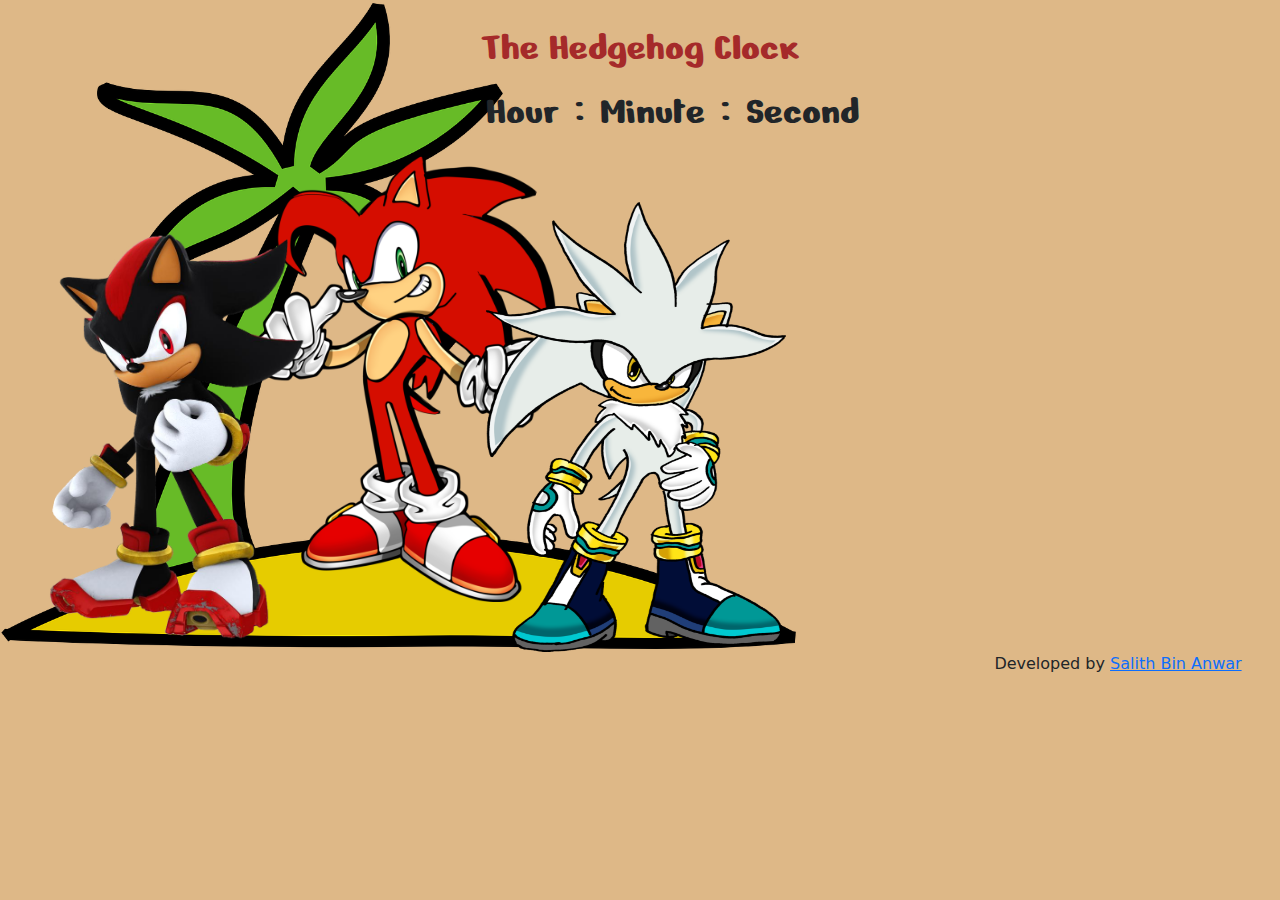
==== index.html @ 6723a731 "first commit" ====
<!DOCTYPE html>
<html lang="en">

<head>
    <!-- <meta http-equiv="refresh" content="1"> -->
    <meta charset="UTF-8">
    <meta name="viewport" content="width=device-width, initial-scale=1.0">
    <meta http-equiv="X-UA-Compatible" content="ie=edge">
    <meta name="Description" content="Enter your description here" />
    <link rel="stylesheet"
        href="https://cdnjs.cloudflare.com/ajax/libs/twitter-bootstrap/5.0.0-alpha2/css/bootstrap.min.css">
    <link rel="stylesheet" href="https://cdnjs.cloudflare.com/ajax/libs/font-awesome/5.15.0/css/all.min.css">
    <link rel="stylesheet" href="css/exp.css">
    <link rel="icon" href="images/icon.png">
    <title>pdoom</title>
</head>

<body class="picture">
    <h1 class="pt-4" style="font-family: 'Nerko One', cursive;">The Hedgehog Clock</h1>

    <div class=" clock d-flex justify-content-center" style="font-family: 'Nerko One', cursive; padding-top: 0px;">
        <div class="p-2 h1" id="hour">Hour </div>
        <div class="p-2 h1">:</div>
        <div class="p-2 h1" id="minute">Minute</div>
        <div class="p-2 h1">:</div>
        <div class="p-2 h1" id="second">Second</div>
    </div>
<div >
    <div class="sonic">
        <img class="redSonic" src="images/kissclipart-sonic-the-hedgehog-red-clipart-sonic-the-hedgehog-1c4ba6631c335ccc.png" alt="">
    </div>

<div class="blackSonic">
      <img class="blackSonic" src="images/kissclipart-shadow-sonic-clipart-shadow-the-hedgehog-amy-rose-f08a14e1a0287089.png" alt="">
</div>
<div class="whiteSonic">
    <img class="whiteSonic" src="images/kissclipart-silver-sonic-hedgehog-clipart-shadow-the-hedgehog-24073623dadf0a4e.png" alt="">
</div>
</div>




    <script src="exp.js"></script>
    <script src="https://cdnjs.cloudflare.com/ajax/libs/popper.js/1.16.1/umd/popper.min.js"></script>
    <script src="https://cdnjs.cloudflare.com/ajax/libs/twitter-bootstrap/5.0.0-alpha2/js/bootstrap.min.js"></script>
    <footer >  Developed by <a href="" target="_blank">Salith Bin Anwar</a> </footer>
</body>

</html>
---- css/exp.css ----
@import url('https://fonts.googleapis.com/css2?family=Nerko+One&display=swap');

h1 {
    text-align: center;
    color: brown;
}

body {
    box-sizing: border-box;
    max-height: 100vh;
    overflow-y: hidden;
    background-color: burlywood;
}

.clock {
    text-align: left;
    margin-left: 5%;
}

.picture {

    background-image: url('../images/island.png');
    background-size: 800px;
    background-repeat: no-repeat;
}

/* red sonic animation  */
.sonic .redSonic {
    margin-left: 20%;
    height: 450px;
    width: 300px;
    position: absolute;
    animation-name: sonic;
    animation-duration: 1s;
    animation-fill-mode: forwards;
}

@keyframes sonic {

    from {
        top: -900px;
    }

    to {
        top: 200px;
    }

}

/* black sonic animation */
.blackSonic .blackSonic {
    margin-top: 60px;
    margin-left: 2%;
    height: 450px;
    width: 300px;
    position: absolute;
    animation-name: blackSonic;
    animation-fill-mode: forwards;
    animation-duration: 1s;
}

@keyframes blackSonic {
    0% {
        transform: translateX(-900px);
    }

    100% {
        transform: translateZ(100px);
    }
}

/* white sonic animation */
.whiteSonic .whiteSonic {
    margin-top: 50px;
    margin-left: 38%;
    height: 450px;
    width: 300px;
    position: relative;
    animation-name: whiteSonic;
    animation-fill-mode: forwards;
    animation-duration: 1s;
}

@keyframes whiteSonic {
    0% {
        transform: translateX(1200px);
    }
}

footer {
    text-align: right;
    padding-right: 3%;
    position: relative;
}

@media only screen and (max-width: 1000px) {

    h1 {
        text-align: center;
        color: brown;
    }

    body {
        box-sizing: border-box;
        max-height: 100vh;
        overflow-y: hidden;
        background-color: burlywood;
    }

    .picture {

        background-position: center;
        background-image: url('../images/island.png');
        background-size: 300px;
        background-repeat: no-repeat;
    }

    .clock {
        border: black 6px;
        padding-top: 0px;
        padding-bottom: 200px;
        padding: 10%;

    }

    /* red sonic animation  */
    .sonic .redSonic {
        margin-top: -19%;
        margin-left: 36%;
        height: 130px;
        width: 90px;
        position: absolute;
        animation-name: redSonic;
        animation-duration: 1s;
        animation-fill-mode: forwards;
    }

    @keyframes redSonic {

        from {
            top: -900px;
        }

        to {
            top: 270px;
        }

    }

    /* black sonic animation */
    .blackSonic .blackSonic {
        margin-top: 14%;
        margin-left: 15%;
        height: 150px;
        width: 100px;
        position: absolute;
        animation-name: blackSonic;
        animation-fill-mode: forwards;
        animation-duration: 1s;
    }

    @keyframes blackSonic {
        0% {
            transform: translateX(-900px);
        }

        100% {
            transform: translateZ(200px);
        }
    }

    /* white sonic animation */
    .whiteSonic .whiteSonic {
        margin-top: 10%;
        margin-left: 59%;
        height: 150px;
        width: 100px;
        position: relative;
        animation-name: whiteSonic;
        animation-fill-mode: forwards;
        animation-duration: 1s;
    }

    @keyframes whiteSonic {
        0% {
            transform: translateX(700px);
        }
    }

    footer {
        text-align: center;
        padding-right: 40px;
        border-top-width: 200px;
        margin-top: 100px;
    }
}
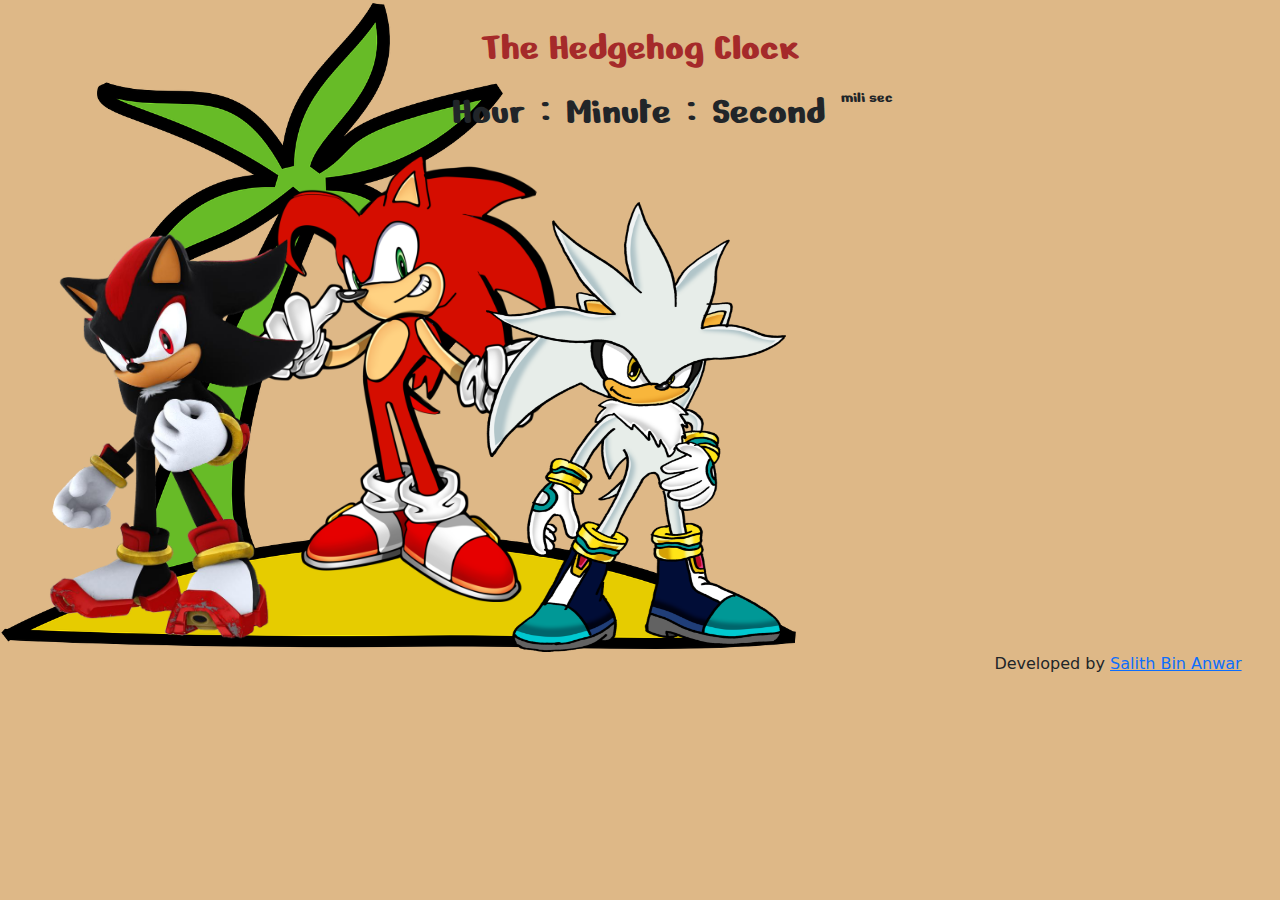
==== commit c2b10666: "first commit" ====
--- a/index.html
+++ b/index.html
@@ -24,6 +24,7 @@
         <div class="p-2 h1" id="minute">Minute</div>
         <div class="p-2 h1">:</div>
         <div class="p-2 h1" id="second">Second</div>
+        <div class="p-2 h6" id="milis">mili sec</div>
     </div>
 <div >
     <div class="sonic">
